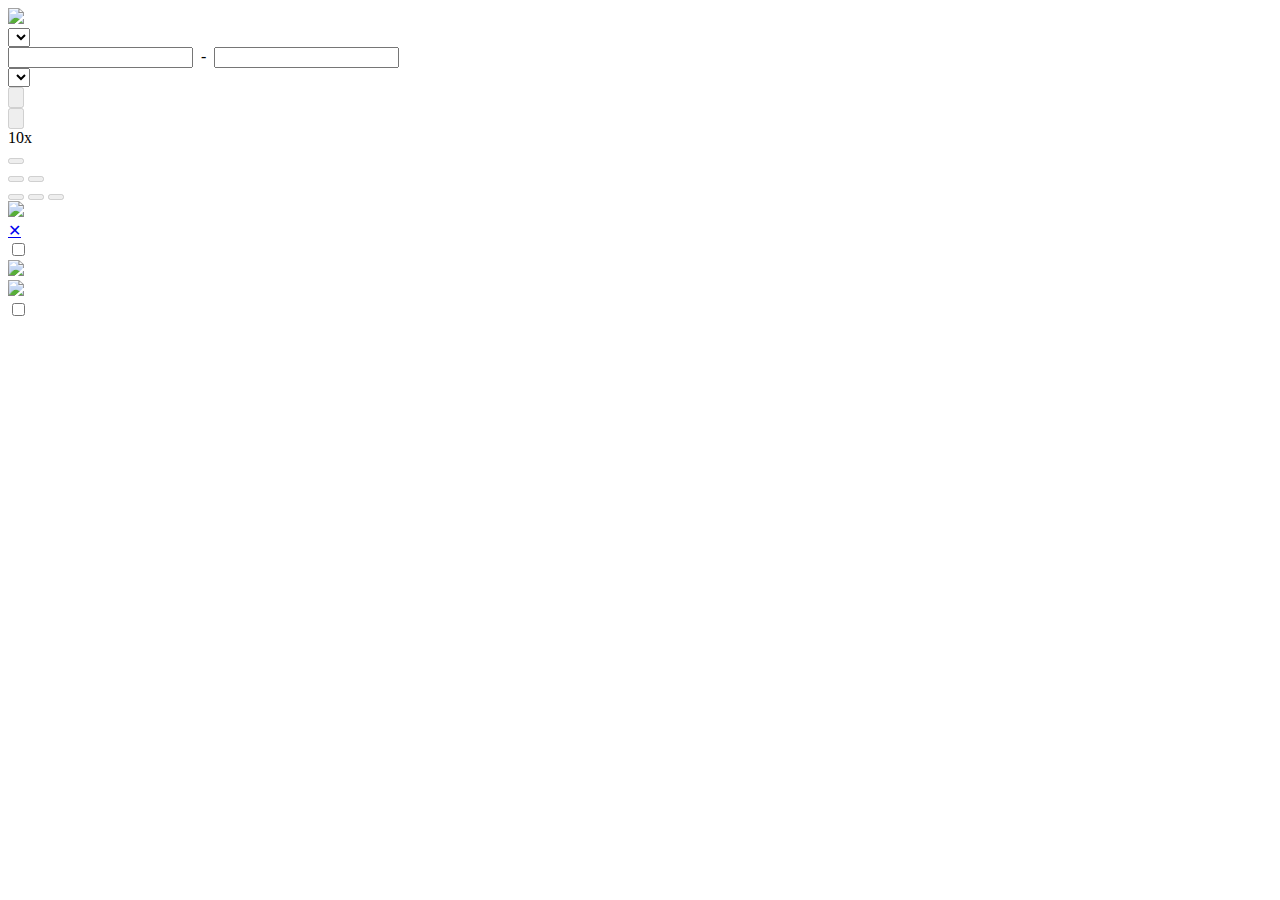
==== index.html @ 74853415 "license changed" ====
<!DOCTYPE html>
<!--************************************************************************
	
	Apps - WEB applications, developed on the basis of SDK for Wialon Hosting and Wialon Kit.
	
	http://apps.wialon.com
	
	Copyright:
	2002-2013 Gurtam, http://gurtam.com
	License:
	MIT: https://github.com/wialon/wialon-app-trackplayer/blob/master/LICENSE-MIT
	
************************************************************************ !-->

<html>
<head>
	<title>Wialon Track Player</title>
	<meta http-equiv="Content-Type" content="text/html; charset=UTF-8"/>
	
	<link href="img/favicon.ico" rel="icon" type="image/x-icon" />
	
	<script src='js/OpenLayers.js'></script>
	<script src="js/GMap.js"></script>
	<script src="js/PanZoomBar.js"></script>
	<script src="js/GNavigation.js"></script>
	<script src="js/WebGis.js"></script>
	<script src="http://maps.google.com/maps/api/js?v=3.2&sensor=false"></script>
	
	<!--[if lte IE 9]><script language="javascript" type="text/javascript" src="js/excanvas.min.js"></script><![endif]-->
	
	<script src="js/jquery.js"></script>
	<script src="js/jquery-ui.js"></script>
	<script src="js/jquery.ui.touch-punch.min.js"></script>
	<script src="js/timepicker.js"></script>
	<script src="js/jquery.rotate.js"></script>
	<script src="js/jquery.localisation.js"></script>
	
	<script src="js/jquery.flot.js"></script>
	<script src="js/jquery.flot.navigate.js"></script>
	<script src="js/jquery.flot.fillarea.js"></script>
	<script src="js/jquery.flot.time.js"></script>
	<script src="js/jquery.flot.resize.js"></script>
	
	<link rel="stylesheet" type="text/css" href="css/style.css"/>
	<script src="js/messages.js"></script>
	<script src="js/sensors.js"></script>
	<script src="js/trackplayer.js"></script>
	<script src="js/script.js"></script>
</head>
<body>
	<div id="header">
		<img class="logo" src="img/logo.png"/><span class="app_name"></span>
	</div>
	<div id="layout">    
		<div id="menu">
			<div class="header">
				<div class="row"><div id="tr_interval" class="label"></div><select id="time_interval"></select></div>
				<div class="row" id="timepickers"><div class="label"></div><input class="datetime" id="t_begin"/><span style="margin:0 8px;">-</span><input class="datetime" id="t_end"/></div>
				<div class="row">
					<div class="label" id="tr_unit"></div><select id="units"></select>
					<div id="color"><div class="template active" style="background:#679A01" data-marker="green" data-bckgrnd="679a01"><div style="display:block;"></div></div><div class="template" style="background:#009a2f" data-marker="dark-green" data-bckgrnd="009a2f"><div></div></div><div class="template" style="background:#009999" data-marker="turquoise" data-bckgrnd="009999"><div></div></div><div class="template" style="background:#0069ce" data-marker="blue" data-bckgrnd="0069ce"><div></div></div><div class="template" style="background:#3233ff" data-marker="violet" data-bckgrnd="3233ff"><div></div></div><div class="template" style="background:#6734cd" data-marker="stronge-violet" data-bckgrnd="6734cd"><div></div></div><div class="template" style="background:#9b31d1" data-marker="fuchsia" data-bckgrnd="9b31d1"><div></div></div><div class="template" style="background:#ff005a" data-marker="pink" data-bckgrnd="ff005a"><div></div></div><div class="template" style="background:#fe0000" data-marker="red" data-bckgrnd="fe0000"><div></div></div><div class="template" style="background:#fa9b03" data-marker="orange" data-bckgrnd="fa9b03"><div></div></div></div>
				</div>
				<div class="buttons row">
					<div class="btn_wrapper" style="margin-right:5px;"><input class="menu_btn" disabled id="set_interval_btn" type="button" value=""/></div>
					<div class="btn_wrapper" style="margin-right:30px;"><input class="menu_btn" disabled id="add_btn" type="button" value=""/></div>
				</div>
			</div>
			<div class="tracks"><div id="tr_tracks"></div></div>
			<div id="tracks_list"></div>
		</div>
		<div class="map_wrapper">
			<div id="map" style="width:100%; height:100%;"></div>
		</div>
		<div id="control">
			<div id="info_block">
				<div id="photos"></div>
				<div id="graph"></div>
			</div>
			<div id="playline_block">
				<div class="b1">
					<div id="step_val" title="">10x</div>
					<button disabled id="play_btn" type="button"></button>
					<div id="t_curr"><span class="d"></span><span class="t"></span></div>
					<button disabled id="tostart_btn" type="button"></button>
					<button disabled id="stepleft_btn" type="button"></button> 
				</div>
				<div class="timeline_wrapper">
					<div id="range"></div>
					<div id="slider"></div>
				</div>
				<div class="b2">
					<button disabled id="stepright_btn" type="button" ></button>
					<button disabled id="toend_btn" type="button" ></button>
					<button disabled id="settings_btn" type="button" ></button>
				</div>
			</div>
		</div>
		<div class="step_wrapper" tabindex="-1">
			<div id="step" tabindex="-1"></div>
		</div>
		<img id="photo_hover" src="img/logo.png"/>
		<div id="dialog">
			<div class="header">
				<span id="tr_monitoring_info"></span><a id="tr_hide_dialog" title="" href="#" onclick="$('#dialog').hide();return false;">&#x2715;</a>
			</div>
			<div class="row" style="cursor: auto;">
				<input id="rotate_icon" type="checkbox" onchange="changeUnitIconRotation();"/><label id="tr_rotate_icon" style="color:#fff;" for="rotate_icon"></label>
			</div>
			<div id="selected_options" class="all_params"></div>
			<div class="plain_text"></div>
			<div>
				<div class="label" tabindex="-1"><span id="tr_common"></span><img src="img/show.png"/></div>
				<div id="commons" class="all_params"></div>
			</div>
			<div>
				<div class="label" tabindex="-1"><span id='tr_sensors'></span><img src="img/show.png"/></div>
				<div id="sensors" class="all_params"></div>
			</div>
		</div>
		<div id="settings_dialog">
			<div class="row">
				<input id="skip_trips_ch" type="checkbox" onchange="skipBeetweenTrips=this.checked; setCookie('app_trpl_skip', skipBeetweenTrips?1:0);"/><label id="tr_skip_trips" for="skip_trips_ch"></label>
			</div>
		</div>
	</div>
</body>
</html>
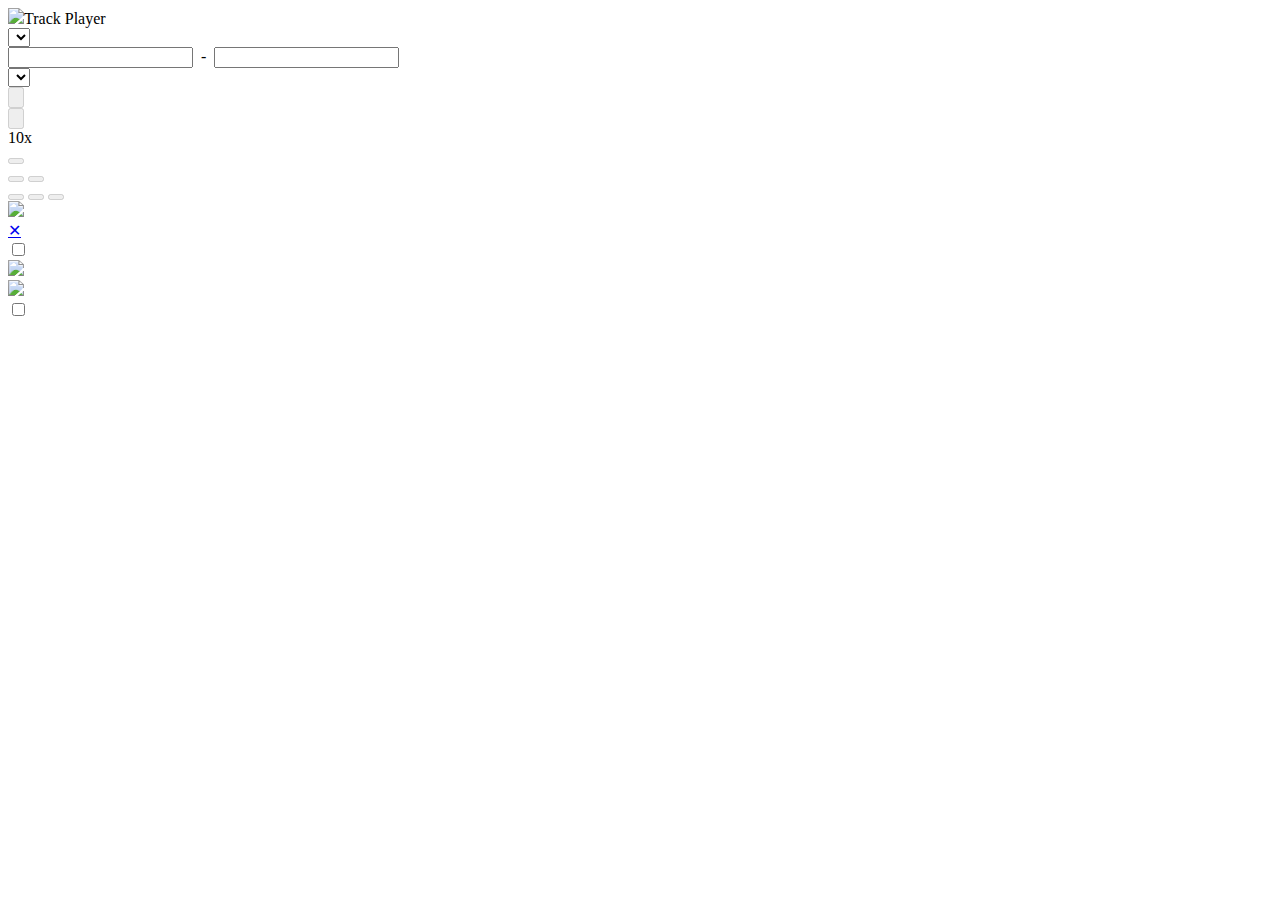
==== commit f369b2f7: "minor updates, gurtam maps layer fixed" ====
--- a/index.html
+++ b/index.html
@@ -1,127 +1,126 @@
-<!DOCTYPE html>
-<!--************************************************************************
-	
-	Apps - WEB applications, developed on the basis of SDK for Wialon Hosting and Wialon Kit.
-	
-	http://apps.wialon.com
-	
-	Copyright:
-	2002-2013 Gurtam, http://gurtam.com
-	License:
-	MIT: https://github.com/wialon/wialon-app-trackplayer/blob/master/LICENSE-MIT
-	
-************************************************************************ !-->
-
-<html>
-<head>
-	<title>Wialon Track Player</title>
-	<meta http-equiv="Content-Type" content="text/html; charset=UTF-8"/>
-	
-	<link href="img/favicon.ico" rel="icon" type="image/x-icon" />
-	
-	<script src='js/OpenLayers.js'></script>
-	<script src="js/GMap.js"></script>
-	<script src="js/PanZoomBar.js"></script>
-	<script src="js/GNavigation.js"></script>
-	<script src="js/WebGis.js"></script>
-	<script src="http://maps.google.com/maps/api/js?v=3.2&sensor=false"></script>
-	
-	<!--[if lte IE 9]><script language="javascript" type="text/javascript" src="js/excanvas.min.js"></script><![endif]-->
-	
-	<script src="js/jquery.js"></script>
-	<script src="js/jquery-ui.js"></script>
-	<script src="js/jquery.ui.touch-punch.min.js"></script>
-	<script src="js/timepicker.js"></script>
-	<script src="js/jquery.rotate.js"></script>
-	<script src="js/jquery.localisation.js"></script>
-	
-	<script src="js/jquery.flot.js"></script>
-	<script src="js/jquery.flot.navigate.js"></script>
-	<script src="js/jquery.flot.fillarea.js"></script>
-	<script src="js/jquery.flot.time.js"></script>
-	<script src="js/jquery.flot.resize.js"></script>
-	
-	<link rel="stylesheet" type="text/css" href="css/style.css"/>
-	<script src="js/messages.js"></script>
-	<script src="js/sensors.js"></script>
-	<script src="js/trackplayer.js"></script>
-	<script src="js/script.js"></script>
-</head>
-<body>
-	<div id="header">
-		<img class="logo" src="img/logo.png"/><span class="app_name"></span>
-	</div>
-	<div id="layout">    
-		<div id="menu">
-			<div class="header">
-				<div class="row"><div id="tr_interval" class="label"></div><select id="time_interval"></select></div>
-				<div class="row" id="timepickers"><div class="label"></div><input class="datetime" id="t_begin"/><span style="margin:0 8px;">-</span><input class="datetime" id="t_end"/></div>
-				<div class="row">
-					<div class="label" id="tr_unit"></div><select id="units"></select>
-					<div id="color"><div class="template active" style="background:#679A01" data-marker="green" data-bckgrnd="679a01"><div style="display:block;"></div></div><div class="template" style="background:#009a2f" data-marker="dark-green" data-bckgrnd="009a2f"><div></div></div><div class="template" style="background:#009999" data-marker="turquoise" data-bckgrnd="009999"><div></div></div><div class="template" style="background:#0069ce" data-marker="blue" data-bckgrnd="0069ce"><div></div></div><div class="template" style="background:#3233ff" data-marker="violet" data-bckgrnd="3233ff"><div></div></div><div class="template" style="background:#6734cd" data-marker="stronge-violet" data-bckgrnd="6734cd"><div></div></div><div class="template" style="background:#9b31d1" data-marker="fuchsia" data-bckgrnd="9b31d1"><div></div></div><div class="template" style="background:#ff005a" data-marker="pink" data-bckgrnd="ff005a"><div></div></div><div class="template" style="background:#fe0000" data-marker="red" data-bckgrnd="fe0000"><div></div></div><div class="template" style="background:#fa9b03" data-marker="orange" data-bckgrnd="fa9b03"><div></div></div></div>
-				</div>
-				<div class="buttons row">
-					<div class="btn_wrapper" style="margin-right:5px;"><input class="menu_btn" disabled id="set_interval_btn" type="button" value=""/></div>
-					<div class="btn_wrapper" style="margin-right:30px;"><input class="menu_btn" disabled id="add_btn" type="button" value=""/></div>
-				</div>
-			</div>
-			<div class="tracks"><div id="tr_tracks"></div></div>
-			<div id="tracks_list"></div>
-		</div>
-		<div class="map_wrapper">
-			<div id="map" style="width:100%; height:100%;"></div>
-		</div>
-		<div id="control">
-			<div id="info_block">
-				<div id="photos"></div>
-				<div id="graph"></div>
-			</div>
-			<div id="playline_block">
-				<div class="b1">
-					<div id="step_val" title="">10x</div>
-					<button disabled id="play_btn" type="button"></button>
-					<div id="t_curr"><span class="d"></span><span class="t"></span></div>
-					<button disabled id="tostart_btn" type="button"></button>
-					<button disabled id="stepleft_btn" type="button"></button> 
-				</div>
-				<div class="timeline_wrapper">
-					<div id="range"></div>
-					<div id="slider"></div>
-				</div>
-				<div class="b2">
-					<button disabled id="stepright_btn" type="button" ></button>
-					<button disabled id="toend_btn" type="button" ></button>
-					<button disabled id="settings_btn" type="button" ></button>
-				</div>
-			</div>
-		</div>
-		<div class="step_wrapper" tabindex="-1">
-			<div id="step" tabindex="-1"></div>
-		</div>
-		<img id="photo_hover" src="img/logo.png"/>
-		<div id="dialog">
-			<div class="header">
-				<span id="tr_monitoring_info"></span><a id="tr_hide_dialog" title="" href="#" onclick="$('#dialog').hide();return false;">&#x2715;</a>
-			</div>
-			<div class="row" style="cursor: auto;">
-				<input id="rotate_icon" type="checkbox" onchange="changeUnitIconRotation();"/><label id="tr_rotate_icon" style="color:#fff;" for="rotate_icon"></label>
-			</div>
-			<div id="selected_options" class="all_params"></div>
-			<div class="plain_text"></div>
-			<div>
-				<div class="label" tabindex="-1"><span id="tr_common"></span><img src="img/show.png"/></div>
-				<div id="commons" class="all_params"></div>
-			</div>
-			<div>
-				<div class="label" tabindex="-1"><span id='tr_sensors'></span><img src="img/show.png"/></div>
-				<div id="sensors" class="all_params"></div>
-			</div>
-		</div>
-		<div id="settings_dialog">
-			<div class="row">
-				<input id="skip_trips_ch" type="checkbox" onchange="skipBeetweenTrips=this.checked; setCookie('app_trpl_skip', skipBeetweenTrips?1:0);"/><label id="tr_skip_trips" for="skip_trips_ch"></label>
-			</div>
-		</div>
-	</div>
-</body>
-</html>
+<!DOCTYPE html>
+<!--************************************************************************
+	
+	Apps - WEB applications, developed on the basis of SDK for Wialon Hosting and Wialon Kit.
+	
+	http://apps.wialon.com
+	
+	Copyright:
+	2002-2013 Gurtam, http://gurtam.com
+	License:
+	MIT: https://github.com/wialon/wialon-app-trackplayer/blob/master/LICENSE-MIT
+	
+************************************************************************ !-->
+
+<html>
+<head>
+	<title>Track Player</title>
+	<meta http-equiv="Content-Type" content="text/html; charset=UTF-8"/>
+	
+	<link href="img/favicon.ico" rel="icon" type="image/x-icon" />
+	
+	<script src='js/OpenLayers.js'></script>
+	<script src="js/GMap.js"></script>
+	<script src="js/PanZoomBar.js"></script>
+	<script src="js/GNavigation.js"></script>
+	<script src="js/WebGis.js"></script>
+	
+	<!--[if lte IE 9]><script language="javascript" type="text/javascript" src="js/excanvas.min.js"></script><![endif]-->
+	
+	<script src="js/jquery.js"></script>
+	<script src="js/jquery-ui.js"></script>
+	<script src="js/jquery.ui.touch-punch.min.js"></script>
+	<script src="js/timepicker.js"></script>
+	<script src="js/jquery.rotate.js"></script>
+	<script src="js/jquery.localisation.js"></script>
+	
+	<script src="js/jquery.flot.js"></script>
+	<script src="js/jquery.flot.navigate.js"></script>
+	<script src="js/jquery.flot.fillarea.js"></script>
+	<script src="js/jquery.flot.time.js"></script>
+	<script src="js/jquery.flot.resize.js"></script>
+	
+	<link rel="stylesheet" type="text/css" href="css/style.css"/>
+	<script src="js/messages.js"></script>
+	<script src="js/sensors.js"></script>
+	<script src="js/trackplayer.js"></script>
+	<script src="js/script.js"></script>
+</head>
+<body>
+	<div id="header">
+		<img class="logo" src="img/logo.png"/><span class="app_name">Track Player</span><div id="help"></div>
+	</div>
+	<div id="layout">    
+		<div id="menu">
+			<div class="header">
+				<div class="row"><div id="tr_interval" class="label"></div><select id="time_interval"></select></div>
+				<div class="row" id="timepickers"><div class="label"></div><input class="datetime" id="t_begin"/><span style="margin:0 8px;">-</span><input class="datetime" id="t_end"/></div>
+				<div class="row">
+					<div class="label" id="tr_unit"></div><select id="units"></select>
+					<div id="color"><div class="template active" style="background:#679A01" data-marker="green" data-bckgrnd="679a01"><div style="display:block;"></div></div><div class="template" style="background:#009a2f" data-marker="dark-green" data-bckgrnd="009a2f"><div></div></div><div class="template" style="background:#009999" data-marker="turquoise" data-bckgrnd="009999"><div></div></div><div class="template" style="background:#0069ce" data-marker="blue" data-bckgrnd="0069ce"><div></div></div><div class="template" style="background:#3233ff" data-marker="violet" data-bckgrnd="3233ff"><div></div></div><div class="template" style="background:#6734cd" data-marker="stronge-violet" data-bckgrnd="6734cd"><div></div></div><div class="template" style="background:#9b31d1" data-marker="fuchsia" data-bckgrnd="9b31d1"><div></div></div><div class="template" style="background:#ff005a" data-marker="pink" data-bckgrnd="ff005a"><div></div></div><div class="template" style="background:#fe0000" data-marker="red" data-bckgrnd="fe0000"><div></div></div><div class="template" style="background:#fa9b03" data-marker="orange" data-bckgrnd="fa9b03"><div></div></div></div>
+				</div>
+				<div class="buttons row">
+					<div class="btn_wrapper" style="margin-right:5px;"><input class="menu_btn" disabled id="set_interval_btn" type="button" value=""/></div>
+					<div class="btn_wrapper" style="margin-right:30px;"><input class="menu_btn" disabled id="add_btn" type="button" value=""/></div>
+				</div>
+			</div>
+			<div class="tracks"><div id="tr_tracks"></div></div>
+			<div id="tracks_list"></div>
+		</div>
+		<div class="map_wrapper">
+			<div id="map" style="width:100%; height:100%;"></div>
+		</div>
+		<div id="control">
+			<div id="info_block">
+				<div id="photos"></div>
+				<div id="graph"></div>
+			</div>
+			<div id="playline_block">
+				<div class="b1">
+					<div id="step_val" title="">10x</div>
+					<button disabled id="play_btn" type="button"></button>
+					<div id="t_curr"><span class="d"></span><span class="t"></span></div>
+					<button disabled id="tostart_btn" type="button"></button>
+					<button disabled id="stepleft_btn" type="button"></button> 
+				</div>
+				<div class="timeline_wrapper">
+					<div id="range"></div>
+					<div id="slider"></div>
+				</div>
+				<div class="b2">
+					<button disabled id="stepright_btn" type="button" ></button>
+					<button disabled id="toend_btn" type="button" ></button>
+					<button disabled id="settings_btn" type="button" ></button>
+				</div>
+			</div>
+		</div>
+		<div class="step_wrapper" tabindex="-1">
+			<div id="step" tabindex="-1"></div>
+		</div>
+		<img id="photo_hover" src="img/logo.png"/>
+		<div id="dialog">
+			<div class="header">
+				<span id="tr_monitoring_info"></span><a id="tr_hide_dialog" title="" href="#" onclick="$('#dialog').hide();return false;">&#x2715;</a>
+			</div>
+			<div class="row" style="cursor: auto;">
+				<input id="rotate_icon" type="checkbox" onchange="changeUnitIconRotation();"/><label id="tr_rotate_icon" style="color:#fff;" for="rotate_icon"></label>
+			</div>
+			<div id="selected_options" class="all_params"></div>
+			<div class="plain_text"></div>
+			<div>
+				<div class="label" tabindex="-1"><span id="tr_common"></span><img src="img/show.png"/></div>
+				<div id="commons" class="all_params"></div>
+			</div>
+			<div>
+				<div class="label" tabindex="-1"><span id='tr_sensors'></span><img src="img/show.png"/></div>
+				<div id="sensors" class="all_params"></div>
+			</div>
+		</div>
+		<div id="settings_dialog">
+			<div class="row">
+				<input id="skip_trips_ch" type="checkbox" onchange="skipBeetweenTrips=this.checked; setCookie('app_trpl_skip', skipBeetweenTrips?1:0);"/><label id="tr_skip_trips" for="skip_trips_ch"></label>
+			</div>
+		</div>
+	</div>
+</body>
+</html>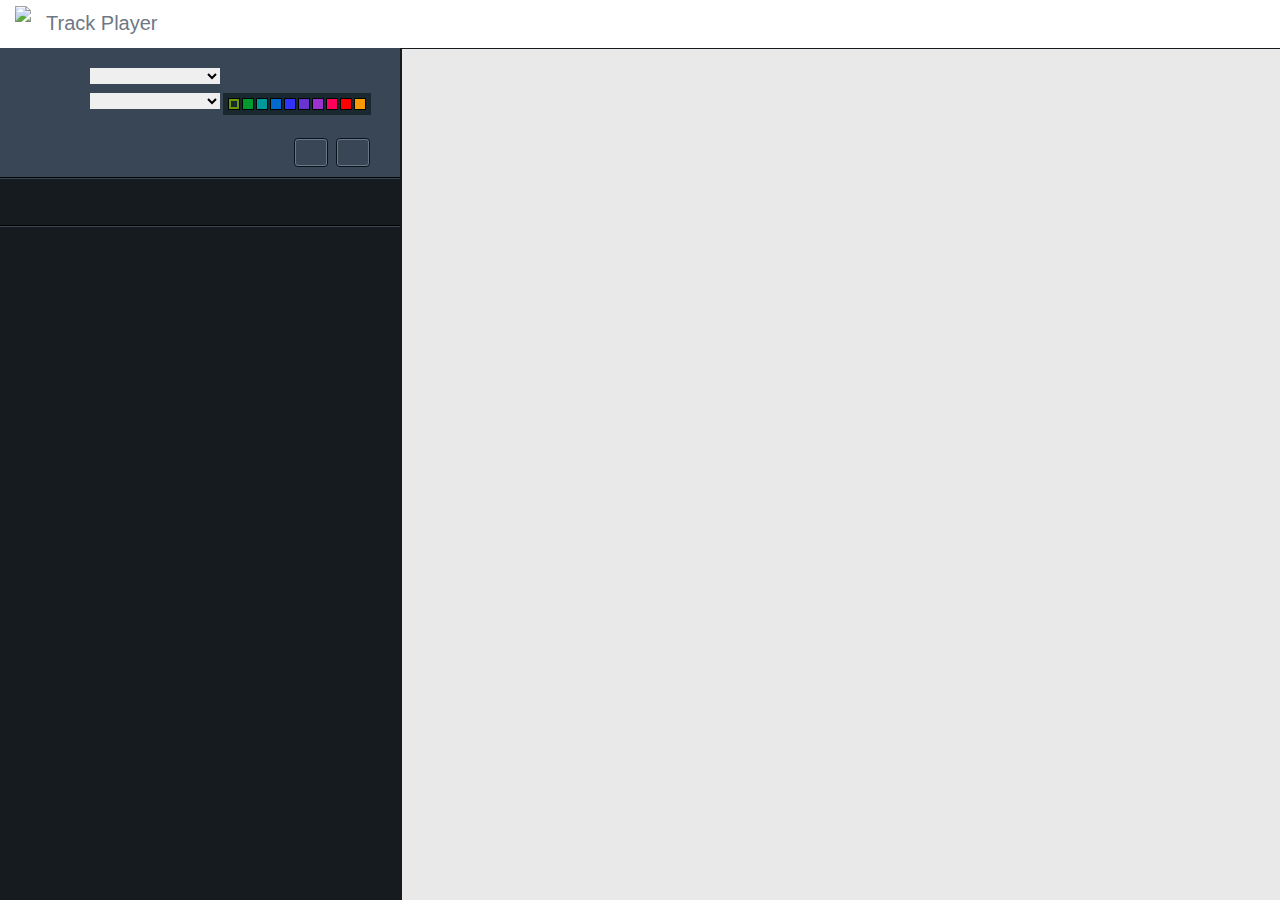
==== commit 4641c054: "v1.6: Leaflet & Hotkeys" ====
--- a/index.html
+++ b/index.html
@@ -6,7 +6,7 @@
 	http://apps.wialon.com
 	
 	Copyright:
-	2002-2013 Gurtam, http://gurtam.com
+	2002-2015 Gurtam, http://gurtam.com
 	License:
 	MIT: https://github.com/wialon/wialon-app-trackplayer/blob/master/LICENSE-MIT
 	
@@ -18,12 +18,10 @@
 	<meta http-equiv="Content-Type" content="text/html; charset=UTF-8"/>
 	
 	<link href="img/favicon.ico" rel="icon" type="image/x-icon" />
-	
-	<script src='js/OpenLayers.js'></script>
-	<script src="js/GMap.js"></script>
-	<script src="js/PanZoomBar.js"></script>
-	<script src="js/GNavigation.js"></script>
-	<script src="js/WebGis.js"></script>
+
+	<link rel="stylesheet" type="text/css" href="css/leaflet.css"/>
+	<link rel="stylesheet" type="text/css" href="css/style.css"/>
+	<script src='js/leaflet.js'></script>
 	
 	<!--[if lte IE 9]><script language="javascript" type="text/javascript" src="js/excanvas.min.js"></script><![endif]-->
 	
@@ -31,7 +29,6 @@
 	<script src="js/jquery-ui.js"></script>
 	<script src="js/jquery.ui.touch-punch.min.js"></script>
 	<script src="js/timepicker.js"></script>
-	<script src="js/jquery.rotate.js"></script>
 	<script src="js/jquery.localisation.js"></script>
 	
 	<script src="js/jquery.flot.js"></script>
@@ -40,17 +37,16 @@
 	<script src="js/jquery.flot.time.js"></script>
 	<script src="js/jquery.flot.resize.js"></script>
 	
-	<link rel="stylesheet" type="text/css" href="css/style.css"/>
+	<script src="//apps.test/plugins/leaflet/webgis/webgis.leaflet.js"></script>
 	<script src="js/messages.js"></script>
 	<script src="js/sensors.js"></script>
-	<script src="js/trackplayer.js"></script>
 	<script src="js/script.js"></script>
 </head>
 <body>
 	<div id="header">
 		<img class="logo" src="img/logo.png"/><span class="app_name">Track Player</span><div id="help"></div>
 	</div>
-	<div id="layout">    
+	<div id="layout">
 		<div id="menu">
 			<div class="header">
 				<div class="row"><div id="tr_interval" class="label"></div><select id="time_interval"></select></div>
@@ -67,9 +63,7 @@
 			<div class="tracks"><div id="tr_tracks"></div></div>
 			<div id="tracks_list"></div>
 		</div>
-		<div class="map_wrapper">
-			<div id="map" style="width:100%; height:100%;"></div>
-		</div>
+		<div id="map"></div>
 		<div id="control">
 			<div id="info_block">
 				<div id="photos"></div>
@@ -94,32 +88,33 @@
 				</div>
 			</div>
 		</div>
-		<div class="step_wrapper" tabindex="-1">
-			<div id="step" tabindex="-1"></div>
+	</div>
+	<!-- Dialogs and popups -->
+	<img id="photo_hover" src="img/logo.png"/>
+	<div id="dialog">
+		<div class="header">
+			<span id="tr_monitoring_info"></span><a id="tr_hide_dialog" title="" href="#" onclick="$('#dialog').hide();return false;">&#x2715;</a>
 		</div>
-		<img id="photo_hover" src="img/logo.png"/>
-		<div id="dialog">
-			<div class="header">
-				<span id="tr_monitoring_info"></span><a id="tr_hide_dialog" title="" href="#" onclick="$('#dialog').hide();return false;">&#x2715;</a>
-			</div>
-			<div class="row" style="cursor: auto;">
-				<input id="rotate_icon" type="checkbox" onchange="changeUnitIconRotation();"/><label id="tr_rotate_icon" style="color:#fff;" for="rotate_icon"></label>
-			</div>
-			<div id="selected_options" class="all_params"></div>
-			<div class="plain_text"></div>
-			<div>
-				<div class="label" tabindex="-1"><span id="tr_common"></span><img src="img/show.png"/></div>
-				<div id="commons" class="all_params"></div>
-			</div>
-			<div>
-				<div class="label" tabindex="-1"><span id='tr_sensors'></span><img src="img/show.png"/></div>
-				<div id="sensors" class="all_params"></div>
-			</div>
+		<div class="row" style="cursor: auto;">
+			<input id="rotate_icon" type="checkbox"/><label id="tr_rotate_icon" style="color:#fff;" for="rotate_icon"></label>
 		</div>
-		<div id="settings_dialog">
-			<div class="row">
-				<input id="skip_trips_ch" type="checkbox" onchange="skipBeetweenTrips=this.checked; setCookie('app_trpl_skip', skipBeetweenTrips?1:0);"/><label id="tr_skip_trips" for="skip_trips_ch"></label>
-			</div>
+		<div id="selected_options" class="all_params"></div>
+		<div class="plain_text"></div>
+		<div>
+			<div class="label" tabindex="-1"><span id="tr_common"></span><img src="img/show.png"/></div>
+			<div id="commons" class="all_params"></div>
+		</div>
+		<div>
+			<div class="label" tabindex="-1"><span id='tr_sensors'></span><img src="img/show.png"/></div>
+			<div id="sensors" class="all_params"></div>
+		</div>
+	</div>
+	<div id="step_wrapper" tabindex="-1" class="dialog">
+		<div id="step" tabindex="-1"></div>
+	</div>
+	<div id="settings_dialog" class="dialog">
+		<div class="row">
+			<input id="skip_trips_ch" type="checkbox"/><label id="tr_skip_trips" for="skip_trips_ch"></label>
 		</div>
 	</div>
 </body>
--- a/css/leaflet.css
+++ b/css/leaflet.css
@@ -0,0 +1,478 @@
+/* required styles */
+
+.leaflet-map-pane,
+.leaflet-tile,
+.leaflet-marker-icon,
+.leaflet-marker-shadow,
+.leaflet-tile-pane,
+.leaflet-tile-container,
+.leaflet-overlay-pane,
+.leaflet-shadow-pane,
+.leaflet-marker-pane,
+.leaflet-popup-pane,
+.leaflet-overlay-pane svg,
+.leaflet-zoom-box,
+.leaflet-image-layer,
+.leaflet-layer {
+	position: absolute;
+	left: 0;
+	top: 0;
+	}
+.leaflet-container {
+	overflow: hidden;
+	-ms-touch-action: none;
+	}
+.leaflet-tile,
+.leaflet-marker-icon,
+.leaflet-marker-shadow {
+	-webkit-user-select: none;
+	   -moz-user-select: none;
+	        user-select: none;
+	-webkit-user-drag: none;
+	}
+.leaflet-marker-icon,
+.leaflet-marker-shadow {
+	display: block;
+	}
+/* map is broken in FF if you have max-width: 100% on tiles */
+.leaflet-container img {
+	max-width: none !important;
+	}
+/* stupid Android 2 doesn't understand "max-width: none" properly */
+.leaflet-container img.leaflet-image-layer {
+	max-width: 15000px !important;
+	}
+.leaflet-tile {
+	filter: inherit;
+	visibility: hidden;
+	}
+.leaflet-tile-loaded {
+	visibility: inherit;
+	}
+.leaflet-zoom-box {
+	width: 0;
+	height: 0;
+	}
+/* workaround for https://bugzilla.mozilla.org/show_bug.cgi?id=888319 */
+.leaflet-overlay-pane svg {
+	-moz-user-select: none;
+	}
+
+.leaflet-tile-pane    { z-index: 2; }
+.leaflet-objects-pane { z-index: 3; }
+.leaflet-overlay-pane { z-index: 4; }
+.leaflet-shadow-pane  { z-index: 5; }
+.leaflet-marker-pane  { z-index: 6; }
+.leaflet-popup-pane   { z-index: 7; }
+
+.leaflet-vml-shape {
+	width: 1px;
+	height: 1px;
+	}
+.lvml {
+	behavior: url(#default#VML);
+	display: inline-block;
+	position: absolute;
+	}
+
+
+/* control positioning */
+
+.leaflet-control {
+	position: relative;
+	z-index: 7;
+	pointer-events: auto;
+	}
+.leaflet-top,
+.leaflet-bottom {
+	position: absolute;
+	z-index: 600;
+	pointer-events: none;
+	}
+.leaflet-top {
+	top: 0;
+	}
+.leaflet-right {
+	right: 0;
+	}
+.leaflet-bottom {
+	bottom: 0;
+	}
+.leaflet-left {
+	left: 0;
+	}
+.leaflet-control {
+	float: left;
+	clear: both;
+	}
+.leaflet-right .leaflet-control {
+	float: right;
+	}
+.leaflet-top .leaflet-control {
+	margin-top: 10px;
+	}
+.leaflet-bottom .leaflet-control {
+	margin-bottom: 10px;
+	}
+.leaflet-left .leaflet-control {
+	margin-left: 10px;
+	}
+.leaflet-right .leaflet-control {
+	margin-right: 10px;
+	}
+
+
+/* zoom and fade animations */
+
+.leaflet-fade-anim .leaflet-tile,
+.leaflet-fade-anim .leaflet-popup {
+	opacity: 0;
+	-webkit-transition: opacity 0.2s linear;
+	   -moz-transition: opacity 0.2s linear;
+	     -o-transition: opacity 0.2s linear;
+	        transition: opacity 0.2s linear;
+	}
+.leaflet-fade-anim .leaflet-tile-loaded,
+.leaflet-fade-anim .leaflet-map-pane .leaflet-popup {
+	opacity: 1;
+	}
+
+.leaflet-zoom-anim .leaflet-zoom-animated {
+	-webkit-transition: -webkit-transform 0.25s cubic-bezier(0,0,0.25,1);
+	   -moz-transition:    -moz-transform 0.25s cubic-bezier(0,0,0.25,1);
+	     -o-transition:      -o-transform 0.25s cubic-bezier(0,0,0.25,1);
+	        transition:         transform 0.25s cubic-bezier(0,0,0.25,1);
+	}
+.leaflet-zoom-anim .leaflet-tile,
+.leaflet-pan-anim .leaflet-tile,
+.leaflet-touching .leaflet-zoom-animated {
+	-webkit-transition: none;
+	   -moz-transition: none;
+	     -o-transition: none;
+	        transition: none;
+	}
+
+.leaflet-zoom-anim .leaflet-zoom-hide {
+	visibility: hidden;
+	}
+
+
+/* cursors */
+
+.leaflet-clickable {
+	cursor: pointer;
+	}
+.leaflet-container {
+	cursor: -webkit-grab;
+	cursor:    -moz-grab;
+	}
+.leaflet-popup-pane,
+.leaflet-control {
+	cursor: auto;
+	}
+.leaflet-dragging .leaflet-container,
+.leaflet-dragging .leaflet-clickable {
+	cursor: move;
+	cursor: -webkit-grabbing;
+	cursor:    -moz-grabbing;
+	}
+
+
+/* visual tweaks */
+
+.leaflet-container {
+	background: #ddd;
+	outline: 0;
+	}
+.leaflet-container a {
+	color: #0078A8;
+	}
+.leaflet-container a.leaflet-active {
+	outline: 2px solid orange;
+	}
+.leaflet-zoom-box {
+	border: 2px dotted #38f;
+	background: rgba(255,255,255,0.5);
+	}
+
+
+/* general typography */
+.leaflet-container {
+	font: 12px/1.5 "Helvetica Neue", Arial, Helvetica, sans-serif;
+	}
+
+
+/* general toolbar styles */
+
+.leaflet-bar {
+	box-shadow: 0 1px 5px rgba(0,0,0,0.65);
+	border-radius: 4px;
+	}
+.leaflet-bar a,
+.leaflet-bar a:hover {
+	background-color: #fff;
+	border-bottom: 1px solid #ccc;
+	width: 26px;
+	height: 26px;
+	line-height: 26px;
+	display: block;
+	text-align: center;
+	text-decoration: none;
+	color: black;
+	}
+.leaflet-bar a,
+.leaflet-control-layers-toggle {
+	background-position: 50% 50%;
+	background-repeat: no-repeat;
+	display: block;
+	}
+.leaflet-bar a:hover {
+	background-color: #f4f4f4;
+	}
+.leaflet-bar a:first-child {
+	border-top-left-radius: 4px;
+	border-top-right-radius: 4px;
+	}
+.leaflet-bar a:last-child {
+	border-bottom-left-radius: 4px;
+	border-bottom-right-radius: 4px;
+	border-bottom: none;
+	}
+.leaflet-bar a.leaflet-disabled {
+	cursor: default;
+	background-color: #f4f4f4;
+	color: #bbb;
+	}
+
+.leaflet-touch .leaflet-bar a {
+	width: 30px;
+	height: 30px;
+	line-height: 30px;
+	}
+
+
+/* zoom control */
+
+.leaflet-control-zoom-in,
+.leaflet-control-zoom-out {
+	font: bold 18px 'Lucida Console', Monaco, monospace;
+	text-indent: 1px;
+	}
+.leaflet-control-zoom-out {
+	font-size: 20px;
+	}
+
+.leaflet-touch .leaflet-control-zoom-in {
+	font-size: 22px;
+	}
+.leaflet-touch .leaflet-control-zoom-out {
+	font-size: 24px;
+	}
+
+
+/* layers control */
+
+.leaflet-control-layers {
+	box-shadow: 0 1px 5px rgba(0,0,0,0.4);
+	background: #fff;
+	border-radius: 5px;
+	}
+.leaflet-control-layers-toggle {
+	background-image: url(../img/layers.png);
+	width: 36px;
+	height: 36px;
+	}
+.leaflet-retina .leaflet-control-layers-toggle {
+	background-image: url(../img/layers-2x.png);
+	background-size: 26px 26px;
+	}
+.leaflet-touch .leaflet-control-layers-toggle {
+	width: 44px;
+	height: 44px;
+	}
+.leaflet-control-layers .leaflet-control-layers-list,
+.leaflet-control-layers-expanded .leaflet-control-layers-toggle {
+	display: none;
+	}
+.leaflet-control-layers-expanded .leaflet-control-layers-list {
+	display: block;
+	position: relative;
+	}
+.leaflet-control-layers-expanded {
+	padding: 6px 10px 6px 6px;
+	color: #333;
+	background: #fff;
+	}
+.leaflet-control-layers-selector {
+	margin-top: 2px;
+	position: relative;
+	top: 1px;
+	}
+.leaflet-control-layers label {
+	display: block;
+	}
+.leaflet-control-layers-separator {
+	height: 0;
+	border-top: 1px solid #ddd;
+	margin: 5px -10px 5px -6px;
+	}
+
+
+/* attribution and scale controls */
+
+.leaflet-container .leaflet-control-attribution {
+	background: #fff;
+	background: rgba(255, 255, 255, 0.7);
+	margin: 0;
+	}
+.leaflet-control-attribution,
+.leaflet-control-scale-line {
+	padding: 0 5px;
+	color: #333;
+	}
+.leaflet-control-attribution a {
+	text-decoration: none;
+	}
+.leaflet-control-attribution a:hover {
+	text-decoration: underline;
+	}
+.leaflet-container .leaflet-control-attribution,
+.leaflet-container .leaflet-control-scale {
+	font-size: 11px;
+	}
+.leaflet-left .leaflet-control-scale {
+	margin-left: 5px;
+	}
+.leaflet-bottom .leaflet-control-scale {
+	margin-bottom: 5px;
+	}
+.leaflet-control-scale-line {
+	border: 2px solid #777;
+	border-top: none;
+	line-height: 1.1;
+	padding: 2px 5px 1px;
+	font-size: 11px;
+	white-space: nowrap;
+	overflow: hidden;
+	-moz-box-sizing: content-box;
+	     box-sizing: content-box;
+
+	background: #fff;
+	background: rgba(255, 255, 255, 0.5);
+	}
+.leaflet-control-scale-line:not(:first-child) {
+	border-top: 2px solid #777;
+	border-bottom: none;
+	margin-top: -2px;
+	}
+.leaflet-control-scale-line:not(:first-child):not(:last-child) {
+	border-bottom: 2px solid #777;
+	}
+
+.leaflet-touch .leaflet-control-attribution,
+.leaflet-touch .leaflet-control-layers,
+.leaflet-touch .leaflet-bar {
+	box-shadow: none;
+	}
+.leaflet-touch .leaflet-control-layers,
+.leaflet-touch .leaflet-bar {
+	border: 2px solid rgba(0,0,0,0.2);
+	background-clip: padding-box;
+	}
+
+
+/* popup */
+
+.leaflet-popup {
+	position: absolute;
+	text-align: center;
+	}
+.leaflet-popup-content-wrapper {
+	padding: 1px;
+	text-align: left;
+	border-radius: 12px;
+	}
+.leaflet-popup-content {
+	margin: 13px 19px;
+	line-height: 1.4;
+	}
+.leaflet-popup-content p {
+	margin: 18px 0;
+	}
+.leaflet-popup-tip-container {
+	margin: 0 auto;
+	width: 40px;
+	height: 20px;
+	position: relative;
+	overflow: hidden;
+	}
+.leaflet-popup-tip {
+	width: 17px;
+	height: 17px;
+	padding: 1px;
+
+	margin: -10px auto 0;
+
+	-webkit-transform: rotate(45deg);
+	   -moz-transform: rotate(45deg);
+	    -ms-transform: rotate(45deg);
+	     -o-transform: rotate(45deg);
+	        transform: rotate(45deg);
+	}
+.leaflet-popup-content-wrapper,
+.leaflet-popup-tip {
+	background: white;
+
+	box-shadow: 0 3px 14px rgba(0,0,0,0.4);
+	}
+.leaflet-container a.leaflet-popup-close-button {
+	position: absolute;
+	top: 0;
+	right: 0;
+	padding: 4px 4px 0 0;
+	text-align: center;
+	width: 18px;
+	height: 14px;
+	font: 16px/14px Tahoma, Verdana, sans-serif;
+	color: #c3c3c3;
+	text-decoration: none;
+	font-weight: bold;
+	background: transparent;
+	}
+.leaflet-container a.leaflet-popup-close-button:hover {
+	color: #999;
+	}
+.leaflet-popup-scrolled {
+	overflow: auto;
+	border-bottom: 1px solid #ddd;
+	border-top: 1px solid #ddd;
+	}
+
+.leaflet-oldie .leaflet-popup-content-wrapper {
+	zoom: 1;
+	}
+.leaflet-oldie .leaflet-popup-tip {
+	width: 24px;
+	margin: 0 auto;
+
+	-ms-filter: "progid:DXImageTransform.Microsoft.Matrix(M11=0.70710678, M12=0.70710678, M21=-0.70710678, M22=0.70710678)";
+	filter: progid:DXImageTransform.Microsoft.Matrix(M11=0.70710678, M12=0.70710678, M21=-0.70710678, M22=0.70710678);
+	}
+.leaflet-oldie .leaflet-popup-tip-container {
+	margin-top: -1px;
+	}
+
+.leaflet-oldie .leaflet-control-zoom,
+.leaflet-oldie .leaflet-control-layers,
+.leaflet-oldie .leaflet-popup-content-wrapper,
+.leaflet-oldie .leaflet-popup-tip {
+	border: 1px solid #999;
+	}
+
+
+/* div icon */
+
+.leaflet-div-icon {
+	background: #fff;
+	border: 1px solid #666;
+	}--- a/css/style.css
+++ b/css/style.css
@@ -0,0 +1,327 @@
+body,html,div,pre,button { padding:0px; margin:0px; border:0; vertical-align:baseline; }
+html, body {height:100%; overflow: hidden; }
+body { min-width:790px; font-family:Arial; font-size:12px;}
+a, img{ border:0; text-decoration:none; }
+input:focus, a:focus, div:focus { outline: 0; }
+label{cursor:pointer; vertical-align:top !important; display: inline-block;}
+body, dt, dd{
+	cursor:default; 
+	-webkit-touch-callout: none;
+	-webkit-user-select: none;
+	-khtml-user-select: none;
+	-moz-user-select: none;
+	-ms-user-select: none;
+	user-select: none;
+}
+
+button:focus {
+	outline: 0;
+}
+
+#help {
+	float: right;
+	margin-top: 12px;
+	margin-right: 26px;
+}
+
+.ui-slider-handle{ position:absolute; }
+
+.grey {color:#6E7884 !important; cursor: default !important;}
+
+#header{
+	width: 100%;
+	height: 48px;
+	font-size: 20px;
+}
+#header .logo{
+	margin:6px 15px;
+	height:36px;
+	float:left;
+}
+#header .app_name{
+	display: inline-block;
+	margin-top: 12px;
+	color: #6E7884;
+	float: left;
+}
+
+#layout{
+	position: absolute;
+	background: #161b1f;
+	width:100%;
+	top: 48px;
+	bottom: 0;
+	overflow: hidden;
+}
+
+.infoBox .text{
+	background: #8edbef;
+	padding: 5px;
+	padding-right: 20px;
+}
+.infoBox .tick{
+	position: absolute;
+	width: 14px;
+	height: 16px;
+	background: url('../img/message_tick.png') no-repeat;
+	right: -13px;
+	top: 10px;
+}
+.infoBox a.leaflet-popup-close-button {
+	padding-top: 8px;
+	color: #394656;
+}
+
+.infoBox .leaflet-popup-content,
+.unitinfoBox .leaflet-popup-content {
+	margin: 0;
+}
+
+.infoBox .leaflet-popup-tip-container,
+.unitinfoBox .leaflet-popup-tip-container {
+	display: none;
+}
+
+.infoBox .leaflet-popup-content-wrapper,
+.unitinfoBox .leaflet-popup-content-wrapper {
+	background: transparent;
+	border-radius: 0;
+	box-shadow: none;
+}
+
+.unitinfoBox {
+	background: #2D363F;
+	border: 1px solid #1b242d;
+	opacity: 0.95 !important;
+	zoom: 1;
+}
+.unitinfoBox .text{ color:#FFF; }
+.unitinfoBox .header{ background:#161b1f; padding:3px 0px; }
+.unitinfoBox .row{ white-space: nowrap; margin:3px 5px; }
+.unitinfoBox .row span{ color:#c6c6c6; margin-left: 5px; }
+
+#graph_hover{ position:absolute; z-index:40; width:300px; }
+#graph_hover .text{ width:286px; background:#8edbef; padding:5px; text-align:center; overflow: hidden; }
+#graph_hover .tick{ position:absolute; width:14px; height:16px; background: url('../img/message_tick.png') no-repeat; right:-10px; top:10px;}
+
+#photo_hover{ position:absolute; z-index:601; top:0px; left:0px; display:none; max-height: 400px; }
+
+#dialog{ position:absolute; z-index:42; top:0px; left:0px; display:none; width:400px; background: #394656; border:1px solid #1b242d; overflow: hidden; color:#FFF; opacity:0.95; -ms-filter:"progid:DXImageTransform.Microsoft.Alpha(Opacity=95)"; zoom:1;}
+#dialog .header{ padding:5px 10px; color:#FFF; font-size:16px;}
+#dialog .header a{ color:#FFF; font-size:16px; float:right; }
+#dialog .plain_text{ margin:5px 10px; color:#aab3bc; }
+#dialog .label{ padding:5px 10px; color:#FFF; font-size:14px; border-top:1px solid #5f6d7a; cursor:pointer; }
+#dialog .label img{ width:9px; height:10px; float:right; margin-top:4px;}
+#dialog .all_params{ max-height: 120px; overflow-y: auto;}
+#dialog .row { padding:3px 0px 3px 25px; color:#aab3bc; cursor:pointer;}
+#dialog .shown { background:#2d363f; color:#FFF; }
+
+#settings_dialog{ position:absolute; z-index:42; bottom:35px; right:10px; display:none; background: #394656; border:1px solid #1b242d; overflow: hidden; color:#FFF; }
+#settings_dialog .row { padding: 5px 5px 3px; }
+#rotate_icon, #skip_trips_ch { margin:1px 5px 0px 0px; cursor:pointer; }
+
+#map{
+	position: absolute;
+	left: 402px;
+	right: 0;
+	top: 1px;
+	bottom: 0;
+	background: #e9e9e9;
+}
+
+#control{ min-width:10px; width:100%; position:absolute; bottom:0px; border-top:3px solid #FFF; z-index:20; display:none; }
+#info_block{ min-height:0px; position:absolute; bottom:44px; width:100%; background:#282f37; overflow: hidden;}
+#info_block .ui-slider-handle{ width:1px; height:100%; background:#02ffff; top:0px; z-index:23;}
+
+#photos{ width:100%; position:absolute; z-index:21;}
+#photos .photo{ position: absolute; margin-top:2px; opacity:0.4; -ms-filter:"progid:DXImageTransform.Microsoft.Alpha(Opacity=40)"; zoom:1; }
+#photos .photo:hover{ opacity:0.9; -ms-filter:"progid:DXImageTransform.Microsoft.Alpha(Opacity=90)"; z-index:22; zoom:1; }
+
+#graph{ height:1px; width:100%; overflow:hidden; margin-top:1px;}
+#graph .yAxis{ display:none; }
+
+#playline_block{ height:44px; position:absolute; bottom:0px; width:100%; background:#394656; overflow: hidden;}
+#playline_block button{ cursor:pointer; vertical-align: top;}
+#playline_block button:disabled{ opacity:0.4; -ms-filter:"progid:DXImageTransform.Microsoft.Alpha(Opacity=40)"; zoom:1; }
+#playline_block .b1{ display:inline-block; vertical-align: top; min-width: 285px; }
+#playline_block .b2{ display:inline-block; vertical-align: top; }
+#playline_block .timeline_wrapper{ display:inline-block; width:50%; padding:0px 10px; vertical-align: top; position:relative;}
+
+#slider{ width:100%; height:3px; cursor:pointer; position:relative; background:#84929f; top:-22px; }
+#slider .ui-slider-handle{ top:-10px; margin-left:-12px; height:24px; width:24px; background:url('../img/slider.png') no-repeat; z-index:30;}
+#slider .ui-slider-range{ border:0; height:3px; background:#1c2828; }
+
+#range{ width:100%; height:44px; position:relative; background:url('../img/bck_ie.png'); }
+#range .ui-slider-handle{ width:2px; height:100%; background:#00ffff; top:0px; z-index:20; cursor:move; margin-left:-1px; opacity:0.1; -ms-filter:"progid:DXImageTransform.Microsoft.Alpha(Opacity=10)"; zoom:1;}
+#range .ui-slider-range{ position:absolute; border:0; height:100%; background:#394656;}
+
+#step_val{ display:inline-block; margin-top:14px; font-size:17px; width:40px; text-align:right; color:#8b959f; font-weight: bolder; cursor:pointer; overflow:hidden; }
+#step_wrapper{ position:absolute; padding:10px; bottom:35px; left:10px; z-index: 30; background:#161b1f; border: 1px solid #8b959f; display:none; }
+#step{ position:relative; background:url('../img/zoom-speed.png') no-repeat; width:17px; height:209px;}
+#step .ui-slider-handle{ height:5px; width:17px; background:url('../img/zoom-speed-slider.png') no-repeat; margin-bottom:-2px; }
+
+#play_btn{ width:16px; height:18px; background: url('../img/play_pause.png') no-repeat; margin:14px 5px 0px;}
+#t_curr{ display:inline-block; margin-top:14px; font-size:16px; font-weight:bolder; vertical-align:top; overflow: hidden; }
+#t_curr .d { color:#8b959f; }
+#t_curr .t { color:#FFF; margin-left:10px;}
+#tostart_btn{ width:18px; height:10px; background: url('../img/start.png') no-repeat; margin:18px 9px 0px;}
+#stepleft_btn{ width:8px; height:10px; background: url('../img/prev.png') no-repeat; margin-top:18px; margin-right:5px; }
+#stepright_btn{ width:8px; height:10px; background: url('../img/next.png') no-repeat; margin-top:18px; margin-left:5px; }
+#toend_btn{ width:18px; height:10px; background: url('../img/finish.png') no-repeat; margin-top:18px; margin-left:9px;}
+#settings_btn{ width:15px; height:15px; background: url('../img/parametr.png') no-repeat; margin-top:16px;margin-left:10px; }
+
+#menu {
+	position: absolute;
+	top: 0;
+	left: 0;
+	bottom: 0;
+	width: 400px;
+	z-index:10;
+}
+#menu .header {
+	background: #394656;
+	padding: 20px 0 10px;
+	border-bottom: 1px solid #000400;
+}
+#menu .row{ height:25px; color:#FFF; }
+#menu .row .label{ display:inline-block;width:70px;padding-left:20px;color:#FFF; }
+#menu .datetime{ width:130px; text-align:center; }
+#color { display:inline-block; background:#1a2930; padding:4px; height:14px; vertical-align:top;}
+#color .template{ display:inline-block; width:10px; height:10px; border: 1px solid #000400; margin:1px; cursor:pointer;}
+#color .template div{ margin:2px; width:6px; height:6px; background:#1a2930; display:none;}
+#timepickers { display:none; }
+
+#units, #time_interval{ width:130px; overflow:hidden; font-size:12px; border:0px; }
+#units option:disabled{ color:#6E7884; }
+#t_begin, #t_end{ border:0; }
+
+.buttons{ height: auto !important; text-align: right; }
+.btn_wrapper{ border:1px solid #08121c;  border-radius:4px; display:inline-block; margin-top:20px; }
+.menu_btn{ height:27px; background:url('../img/add_bck.png'); color:#FFF; border:1px solid #6e7884; border-radius:3px; margin:0px; padding: 0px 15px; }
+.menu_btn:disabled{ color:#6e7884; }
+#add_btn:active{ color:#6e7884; }
+
+#menu .tracks{ height:46px; border-top: 1px solid #394656; border-bottom: 1px solid #000400; }
+#menu .tracks div{ color:#FFF; margin:15px 0px 0px 20px; font-weight:bolder; font-size:16px; }
+
+#tracks_list{
+	position: absolute;
+	width:100%;
+	bottom 0;
+	border-top: 1px solid #394656;
+	overflow-y: auto;
+}
+#tracks_list pre{border-top:1px solid #394656; margin-top:1px;}
+.unit_track{ padding:10px 0px 0px; position:relative; margin-top:1px; min-height:26px; }
+.unit_track .info{ display:inline-block; color:#FFF; vertical-align:top; margin-left:10px; font-size:14px; text-overflow: ellipsis; overflow: hidden; max-width: 270px; white-space: nowrap;}
+.unit_track .first, .unit_track .last{ color:inherit; text-decoration:none; margin:0px 3px;}
+.unit_track .first img, .unit_track .last img{ width:11px; height:10px; }
+.unit_track .info span {
+	font-style:italic;
+	font-size:10px;
+	color:#8e959d;
+	vertical-align: middle;
+	max-width: 236px;
+	display: inline-block;
+	white-space: nowrap;
+	overflow: hidden;
+	text-overflow: ellipsis;
+}
+.unit_track .wrapper{ text-align:right; position:relative; min-height:20px; }
+.unit_track .wrapper a{ position:absolute; width:340px; right:0px; top:0px; z-index:1; }
+.unit_track .wrapper img{ float:right; margin: 5px 10px; }
+.unit_track .settings {
+	display: inline-block;
+	width: 340px;
+	text-align: left;
+	background: #2d363f;
+	position: relative;
+	vertical-align: top;
+}
+.watch{ color:#FFF; overflow:hidden; margin-left:10px; }
+.watch span{ color:#c6c6c6; margin-left:10px; }
+.unit_track .unit_buttons{ position: absolute; top:10px; right:0px;}
+.unit_track .delete_btn{ float:right; margin-right:4px;}
+.unit_track .unit_options_btn{ float:right; margin-right:4px;}
+.unit_track .unit_follow_btn{ float:right; margin-right:8px;}
+.unit_track .unit_photo_btn{ float:right; margin-top:1px; margin-right:10px; display:none; }
+.unit_track .unit_icon {margin-left:26px; width: 24px; height: 24px; cursor:pointer; }
+.unit_track .check_wrapper {position:absolute; top:0px; height:100%;}
+.unit_track .unit_speed { display:inline-block; font-size:30px; margin:4px 10px 0px 0px; overflow:hidden; min-width:105px; text-align: right; }
+.unit_track .unit_speed .icon { width:9px; height:23px; margin:5px 5px 0px 10px; float:left; }
+.unit_track .unit_speed .km { font-size:20px; margin-left: 5px; }
+.unit_track .unit_location { display:inline-block; overflow:hidden; color:#FFF; vertical-align:top; margin:5px; margin-right:0px;}
+
+/* css for timepicker */
+.ui-timepicker-div{ color:#FFF; padding:0px 15px; overflow:hidden; }
+.ui-timepicker-div .ui-widget-header { margin-bottom: 8px; color:#FFF; }
+.ui-timepicker-div dl { text-align: left; margin:5px 0px;}
+.ui-timepicker-div dl dt { height: 25px; margin-bottom: -25px; }
+.ui-timepicker-div dl dd { margin-left: 65px; }
+.ui-timepicker-div td { font-size: 90%; }
+.ui-tpicker-grid-label { background: none; border: none; margin: 0; padding: 0; }
+.ui-timepicker-div .ui-slider{ position:relative; height:16px; background:#e9e9e9; border:1px solid #c6c6c6; margin-left:-10px; }
+.ui-timepicker-div .ui-slider-handle{ position:absolute;  height:14px; width:1px; background:#2d363f; border:1px solid #13908c; margin-left:-2px; }
+.ui_timepicker_timeselect{display:inline-block;}
+
+/* leaflet */
+.leaflet-control-zoom {
+	border-radius: 0;
+	box-shadow: none;
+}
+
+.leaflet-control-zoom a,
+.leaflet-control-zoom a:hover {
+	background: #475462;
+	color: #fff;
+}
+
+.leaflet-bar a:first-child,
+.leaflet-bar a:last-child {
+	border-radius: 0;
+}
+
+.leaflet-control-layers {
+	background: #475462;
+	color: #fff;
+	border-radius: 0;
+	box-shadow: none;
+}
+
+.leaflet-control-layers-toggle {
+	background-image: url(../img/layer-switcher.png);
+	width: 26px;
+	height: 26px;
+}
+
+/* datepicker */
+#ui-datepicker-div{ background: #161B1F; border:1px solid #8b959f; z-index:50; }
+/* with multiple calendars */
+.ui-widget-content a { color: #FFF; }
+.ui-widget-header { background: #394656; color: #ffffff; font-weight: bold; }
+.ui-widget-header a { color: #ffffff; }
+.ui-widget-overlay { position:fixed; top:0; left:0; width:100%; height:100%; }
+.ui-datepicker { width: 17em; padding: .2em .2em 0; display: none; }
+.ui-datepicker .ui-datepicker-header { position: relative; padding: .2em 0; }
+.ui-datepicker .ui-datepicker-prev, .ui-datepicker .ui-datepicker-next { position: absolute; top: 2px; width: 30px; height: 1.8em; cursor:pointer; }
+.ui-datepicker .ui-datepicker-prev-hover, .ui-datepicker .ui-datepicker-next-hover { top: 1px; }
+.ui-datepicker .ui-datepicker-prev { left: 2px; }
+.ui-datepicker .ui-datepicker-next { right: 2px; }
+.ui-datepicker .ui-datepicker-prev-hover { left: 1px; }
+.ui-datepicker .ui-datepicker-next-hover { right: 1px; }
+.ui-datepicker .ui-datepicker-prev span, .ui-datepicker .ui-datepicker-next span { display: block; position: absolute; top: 50%; margin-top: -8px; left: 50%; color:#8E959D;}
+.ui-datepicker .ui-datepicker-prev span{ margin-left: -8px; }
+.ui-datepicker .ui-datepicker-next span { margin-left: -33px; }
+.ui-datepicker .ui-datepicker-title { margin: 0 2.3em; line-height: 1.8em; text-align: center; color:#FFF; }
+.ui-datepicker .ui-datepicker-title select { font-size: 1em; margin: 1px 0; }
+.ui-datepicker select.ui-datepicker-month-year { width: 100%; }
+.ui-datepicker select.ui-datepicker-month, .ui-datepicker select.ui-datepicker-year { width: 49%; }
+.ui-datepicker table { width: 100%; font-size: .9em; border-collapse: collapse; margin: 0 0 .4em; }
+.ui-datepicker th { padding: .7em .3em; text-align: center; font-weight: bold; border: 0; color:#8E959D; }
+.ui-datepicker td { border: 0; padding: 1px; }
+.ui-datepicker td span, .ui-datepicker td a { display: block; padding: .2em; text-align: right; text-decoration: none; }
+.ui-datepicker .ui-datepicker-buttonpane { background-image: none; margin: .7em 0 0 0; padding: 0 .2em; border-left: 0; border-right: 0; border-bottom: 0; }
+.ui-datepicker .ui-datepicker-buttonpane button { float: right; margin: .5em .2em .4em; cursor: pointer; padding: .2em .6em .3em .6em; width: auto; overflow: visible; }
+.ui-datepicker .ui-datepicker-buttonpane button.ui-datepicker-current { float: left; }
+.ui-datepicker .ui-state-active{ font-weight:bold; background: #394656; }
+.ui-datepicker .ui-datepicker-unselectable { color:#6c737b }
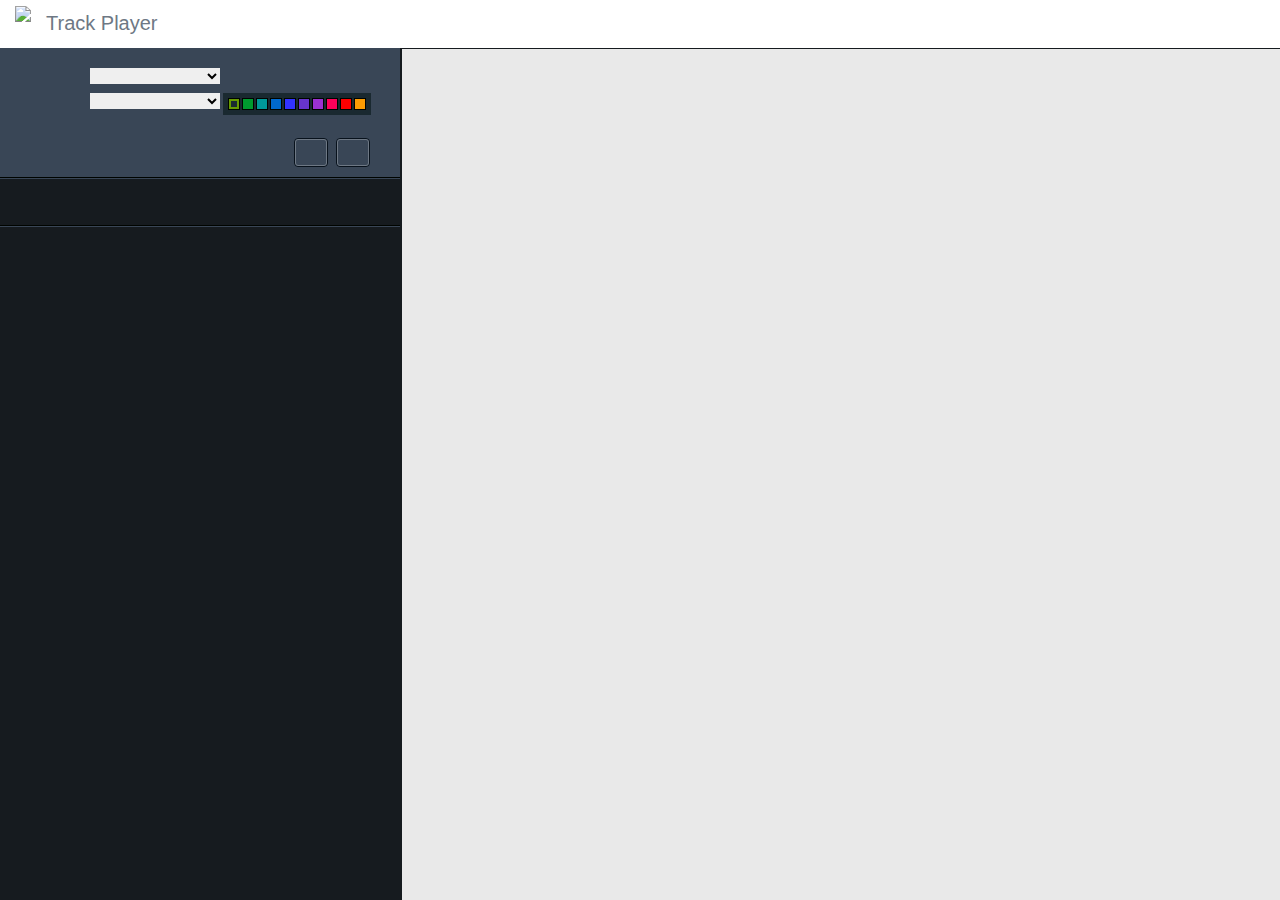
==== commit 82b3f873: "bugs fixes, fi lang added" ====
--- a/index.html
+++ b/index.html
@@ -36,8 +36,8 @@
 	<script src="js/jquery.flot.fillarea.js"></script>
 	<script src="js/jquery.flot.time.js"></script>
 	<script src="js/jquery.flot.resize.js"></script>
-	
-	<script src="//apps.test/plugins/leaflet/webgis/webgis.leaflet.js"></script>
+
+	<script src="//apps.wialon.com/plugins/leaflet/webgis/webgis.leaflet.js"></script>
 	<script src="js/messages.js"></script>
 	<script src="js/sensors.js"></script>
 	<script src="js/script.js"></script>
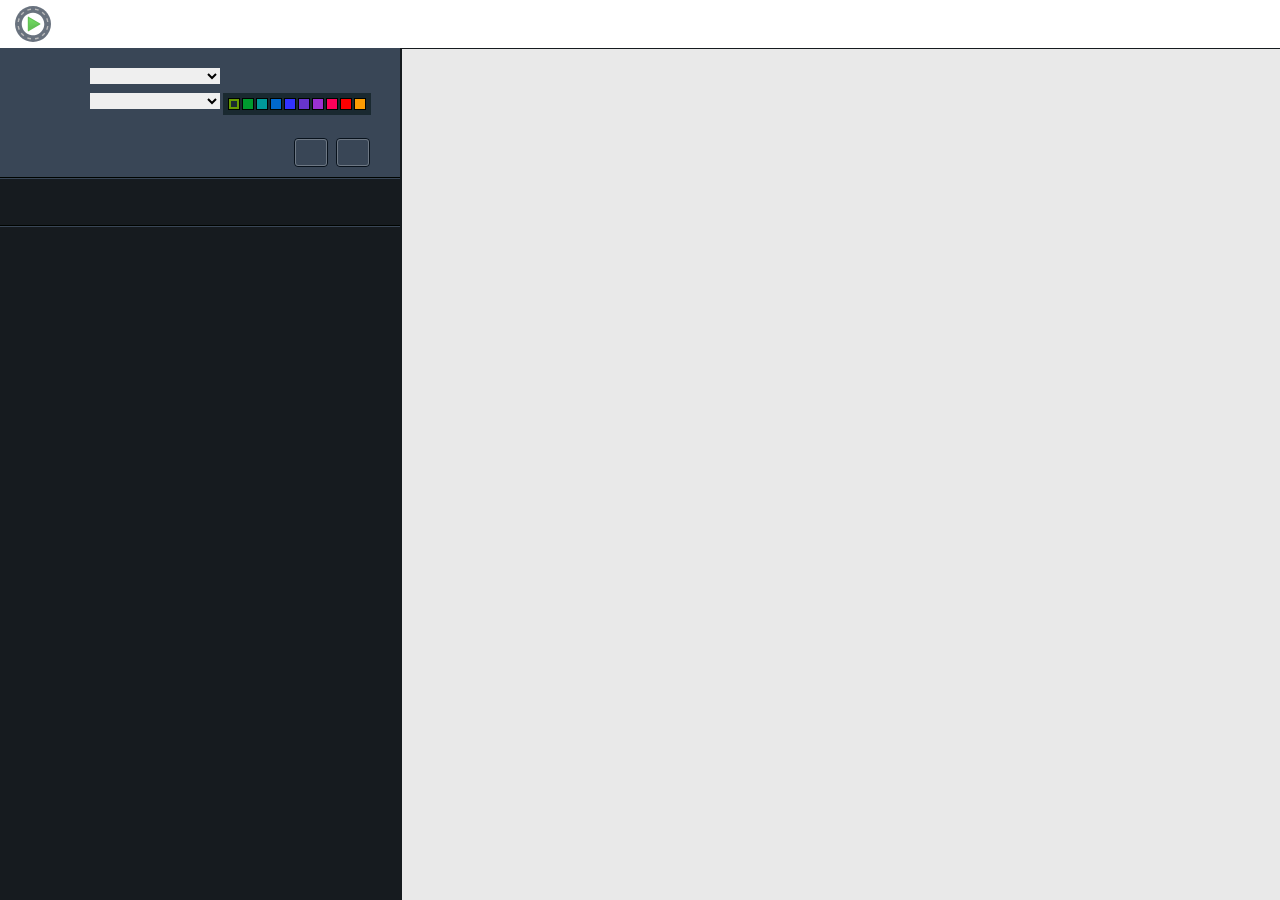
==== commit c62b81dc: "v1.6.2" ====
--- a/index.html
+++ b/index.html
@@ -1,36 +1,25 @@
 <!DOCTYPE html>
-<!--************************************************************************
-	
-	Apps - WEB applications, developed on the basis of SDK for Wialon Hosting and Wialon Kit.
-	
-	http://apps.wialon.com
-	
-	Copyright:
-	2002-2015 Gurtam, http://gurtam.com
-	License:
-	MIT: https://github.com/wialon/wialon-app-trackplayer/blob/master/LICENSE-MIT
-	
-************************************************************************ !-->
-
 <html>
 <head>
-	<title>Track Player</title>
+	<title></title>
 	<meta http-equiv="Content-Type" content="text/html; charset=UTF-8"/>
-	
-	<link href="img/favicon.ico" rel="icon" type="image/x-icon" />
 
+	<link rel="shortcut icon" href="img/favicon.png" type="image/x-icon">
+
+	<link rel="stylesheet" type="text/css" href="css/jquery-ui-1.10.0.custom.min.css"/>
+	<link rel="stylesheet" type="text/css" href="css/jquery-ui-timepicker-addon.css"/>
 	<link rel="stylesheet" type="text/css" href="css/leaflet.css"/>
 	<link rel="stylesheet" type="text/css" href="css/style.css"/>
 	<script src='js/leaflet.js'></script>
-	
+
 	<!--[if lte IE 9]><script language="javascript" type="text/javascript" src="js/excanvas.min.js"></script><![endif]-->
-	
+
 	<script src="js/jquery.js"></script>
 	<script src="js/jquery-ui.js"></script>
 	<script src="js/jquery.ui.touch-punch.min.js"></script>
 	<script src="js/timepicker.js"></script>
 	<script src="js/jquery.localisation.js"></script>
-	
+
 	<script src="js/jquery.flot.js"></script>
 	<script src="js/jquery.flot.navigate.js"></script>
 	<script src="js/jquery.flot.fillarea.js"></script>
@@ -41,10 +30,22 @@
 	<script src="js/messages.js"></script>
 	<script src="js/sensors.js"></script>
 	<script src="js/script.js"></script>
+	<script>
+		var availableLanguages=null;
+		var documentationLink=null;
+		var is_white=null;
+		var APP_CONFIG = {};
+		function appPredefineVariables(app_langs,doc_link,is_whitelabeled,config){
+			availableLanguages=app_langs;
+			documentationLink=is_whitelabeled?(config.help_url_link ? decodeURIComponent(config.help_url_link) : null):doc_link;
+			is_white=is_whitelabeled;
+			APP_CONFIG=config;
+		}
+	</script>
 </head>
 <body>
 	<div id="header">
-		<img class="logo" src="img/logo.png"/><span class="app_name">Track Player</span><div id="help"></div>
+		<img class="logo" src="img/logo.svg"/><span class="app_name"></span><div id="help"></div>
 	</div>
 	<div id="layout">
 		<div id="menu">
@@ -75,7 +76,7 @@
 					<button disabled id="play_btn" type="button"></button>
 					<div id="t_curr"><span class="d"></span><span class="t"></span></div>
 					<button disabled id="tostart_btn" type="button"></button>
-					<button disabled id="stepleft_btn" type="button"></button> 
+					<button disabled id="stepleft_btn" type="button"></button>
 				</div>
 				<div class="timeline_wrapper">
 					<div id="range"></div>
@@ -118,4 +119,4 @@
 		</div>
 	</div>
 </body>
-</html>+</html>
--- a/css/style.css
+++ b/css/style.css
@@ -5,7 +5,7 @@
 input:focus, a:focus, div:focus { outline: 0; }
 label{cursor:pointer; vertical-align:top !important; display: inline-block;}
 body, dt, dd{
-	cursor:default; 
+	cursor:default;
 	-webkit-touch-callout: none;
 	-webkit-user-select: none;
 	-khtml-user-select: none;
